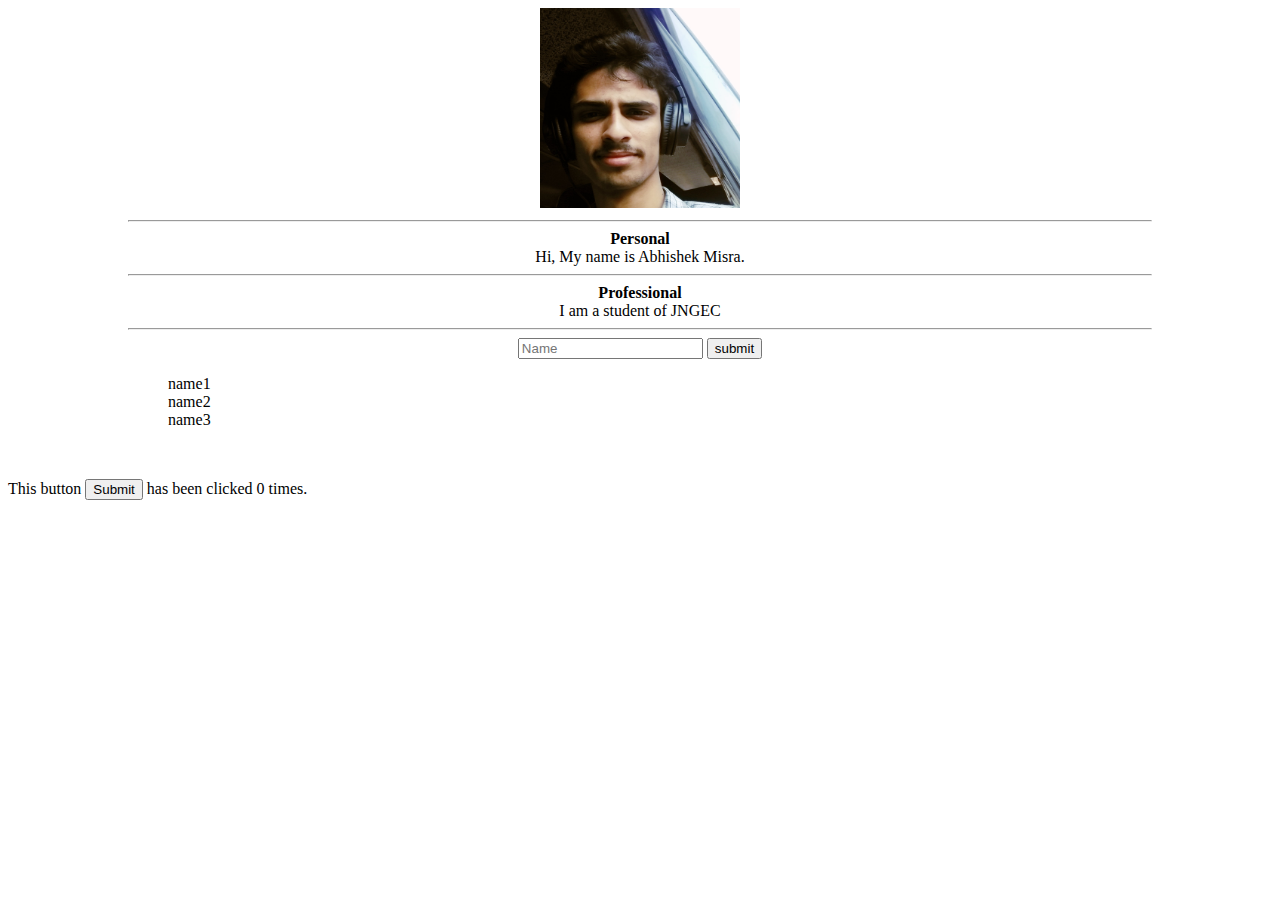
==== ui/index.html @ effd594c "[imad-console] Updates ui/index.html" ====
<!doctype html>
<html>
    <head>
        <link href="/ui/style.css" rel="stylesheet" />
        <title>Homepage</title>
       
    </head>
    <body>
        
        <div class="container">
            <div class="center">
        <img src="/ui/lol.jpg" width="200px" height="200px">
        <hr>
        <div><strong>Personal</strong>
        <br>
        Hi, My name is Abhishek Misra.
        <hr>
        </div>
        <div><strong>Professional</strong>
        <br>
        I am a student of JNGEC
        <hr>
        </div>
           <input type="text" id="name" placeholder="Name"></input>
   <input type="submit" value="submit"> </input>
   <ul style="list-style-type: none;">
  <li style="text-align: left">name1</li>
<li style="text-align: left">name2</li>
<li style="text-align: left">name3</li>
   </ul>
      </div>
      </div>
   <div class="footer">
       This button <button id="counter">Submit</button> has been clicked <span id="count">0</span> times.
   </div>

   
   <!-- End-->
    <script type="text/javascript" src="/ui/main.js"> </script>
            
    </body>
</html>
---- ui/style.css ----
.center {
    text-align: center;
    margin-left : 120px;
        margin-right : 120px;
            margin-bottom : 50px;
}
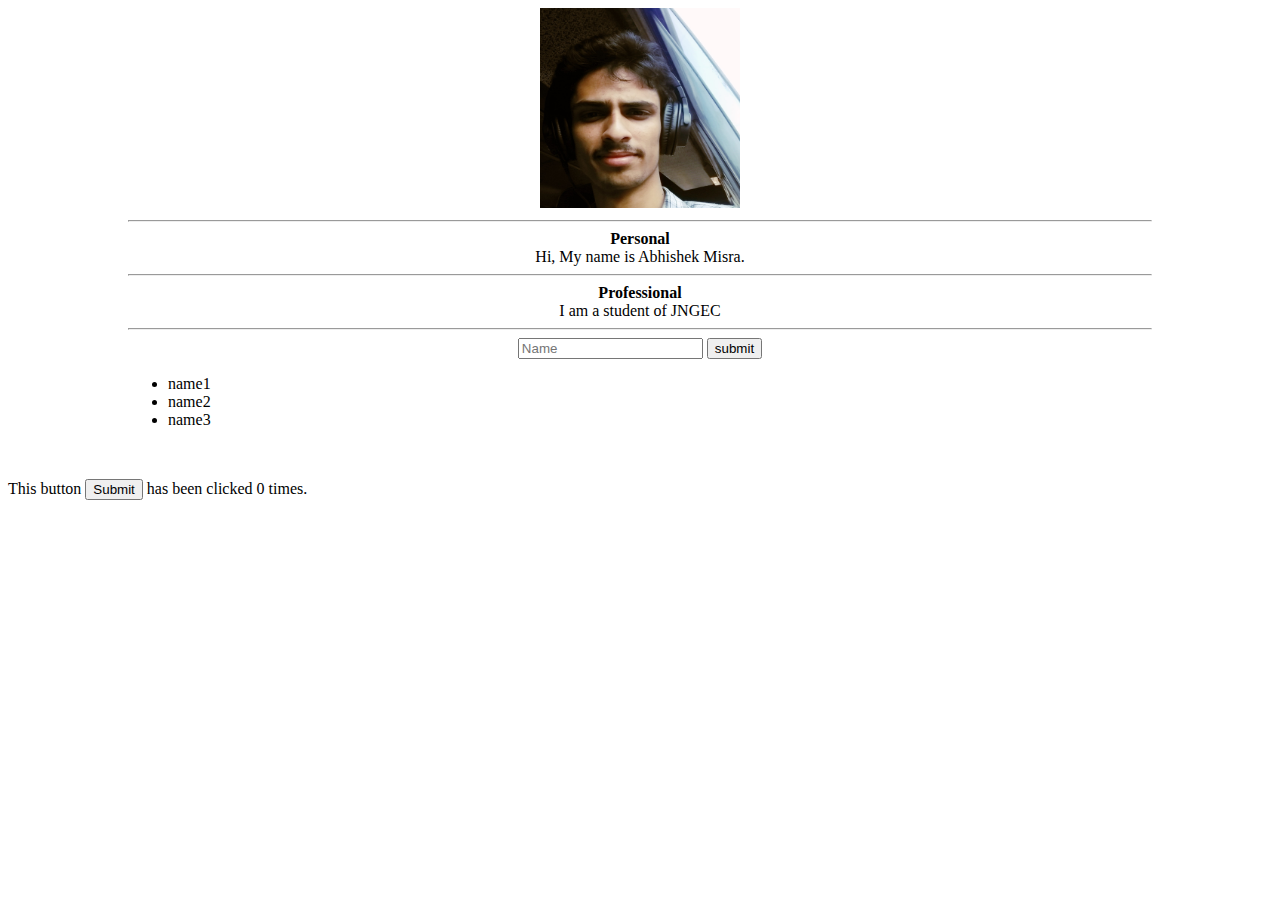
==== commit 5d8c60b3: "[imad-console] Updates ui/index.html" ====
--- a/ui/index.html
+++ b/ui/index.html
@@ -23,7 +23,7 @@
         </div>
            <input type="text" id="name" placeholder="Name"></input>
    <input type="submit" value="submit"> </input>
-   <ul style="list-style-type: none;">
+   <ul style="list-style-type: disc;">
   <li style="text-align: left">name1</li>
 <li style="text-align: left">name2</li>
 <li style="text-align: left">name3</li>
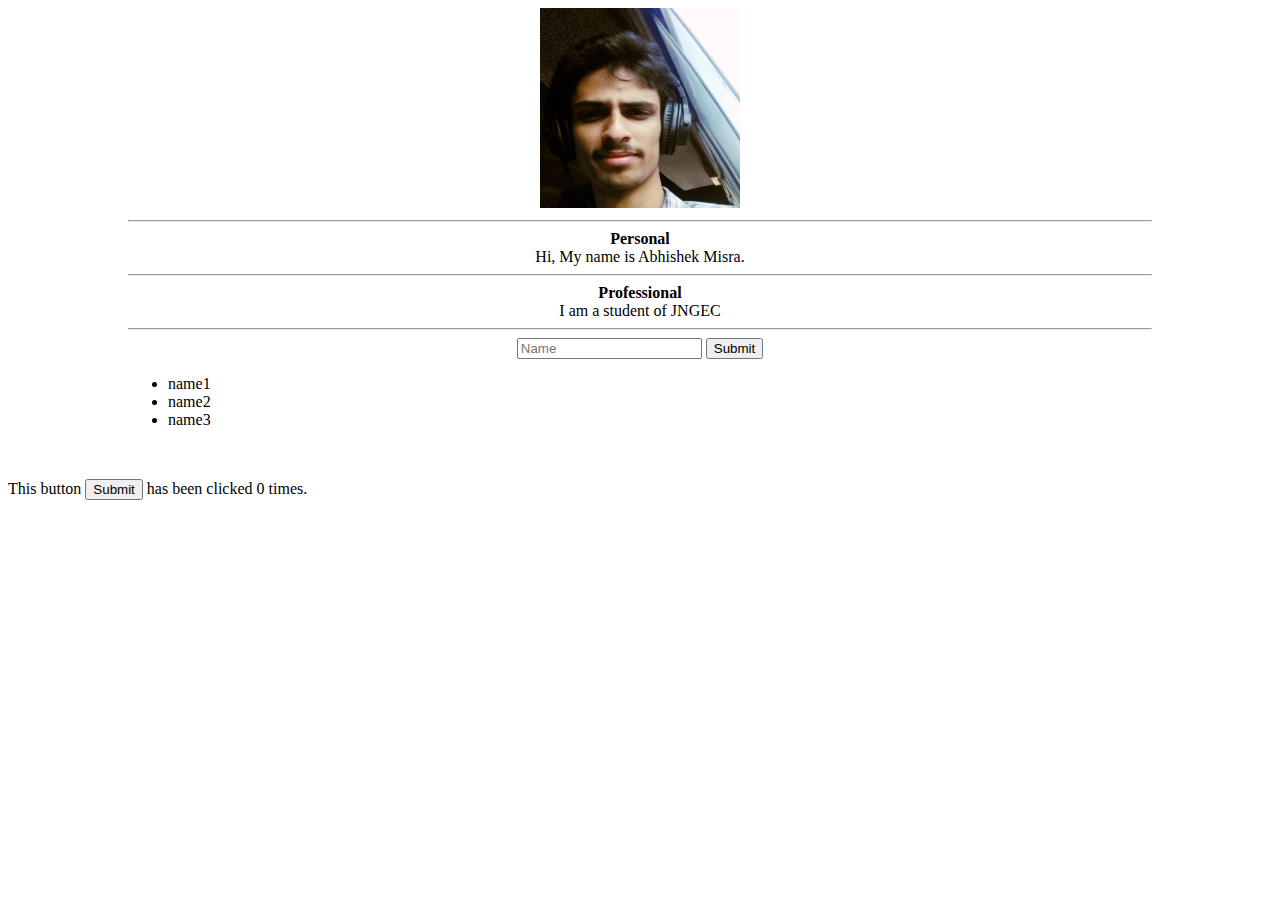
==== commit 48aac62b: "[imad-console] Updates ui/index.html" ====
--- a/ui/index.html
+++ b/ui/index.html
@@ -22,7 +22,7 @@
         <hr>
         </div>
            <input type="text" id="name" placeholder="Name"></input>
-   <input type="submit" value="submit"> </input>
+   <input type="submit" value="Submit"> </input>
    <ul style="list-style-type: disc;">
   <li style="text-align: left">name1</li>
 <li style="text-align: left">name2</li>
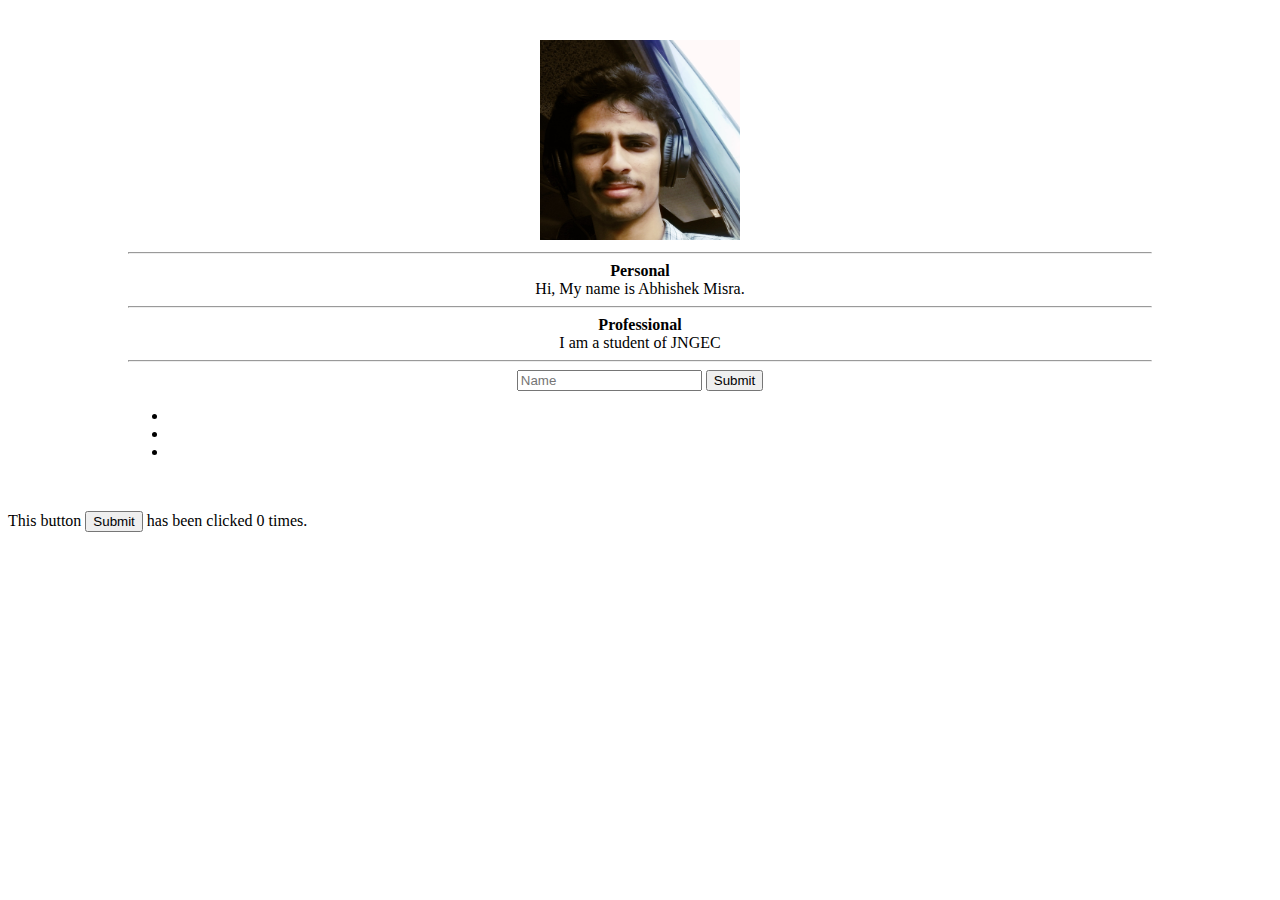
==== commit 03ca4850: "[imad-console] Updates ui/index.html" ====
--- a/ui/index.html
+++ b/ui/index.html
@@ -22,11 +22,11 @@
         <hr>
         </div>
            <input type="text" id="name" placeholder="Name"></input>
-   <input type="submit" value="Submit"> </input>
-   <ul style="list-style-type: disc;">
-  <li style="text-align: left">name1</li>
-<li style="text-align: left">name2</li>
-<li style="text-align: left">name3</li>
+   <input type="submit" value="Submit" id="submit_btn"> </input>
+   <ul style="list-style-type: disc;" id="nameslist">
+  <li style="text-align: left"></li>
+<li style="text-align: left"></li>
+<li style="text-align: left"></li>
    </ul>
       </div>
       </div>
--- a/ui/style.css
+++ b/ui/style.css
@@ -4,5 +4,6 @@
     margin-left : 120px;
         margin-right : 120px;
             margin-bottom : 50px;
+            margin-top : 40px;
 }
 
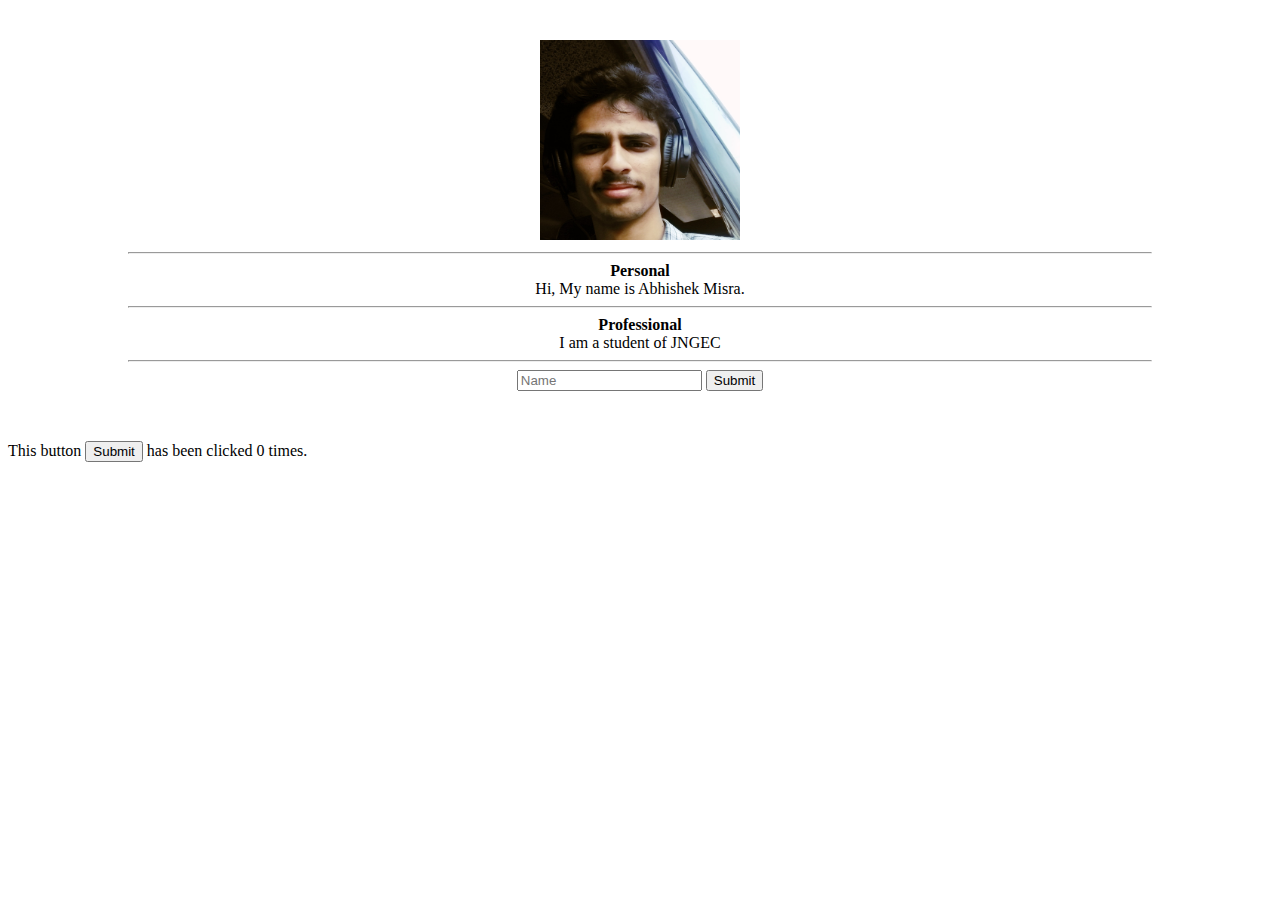
==== commit 7a2cb9a7: "[imad-console] Updates ui/index.html" ====
--- a/ui/index.html
+++ b/ui/index.html
@@ -24,9 +24,7 @@
            <input type="text" id="name" placeholder="Name"></input>
    <input type="submit" value="Submit" id="submit_btn"> </input>
    <ul style="list-style-type: disc;" id="nameslist">
-  <li style="text-align: left"></li>
-<li style="text-align: left"></li>
-<li style="text-align: left"></li>
+
    </ul>
       </div>
       </div>
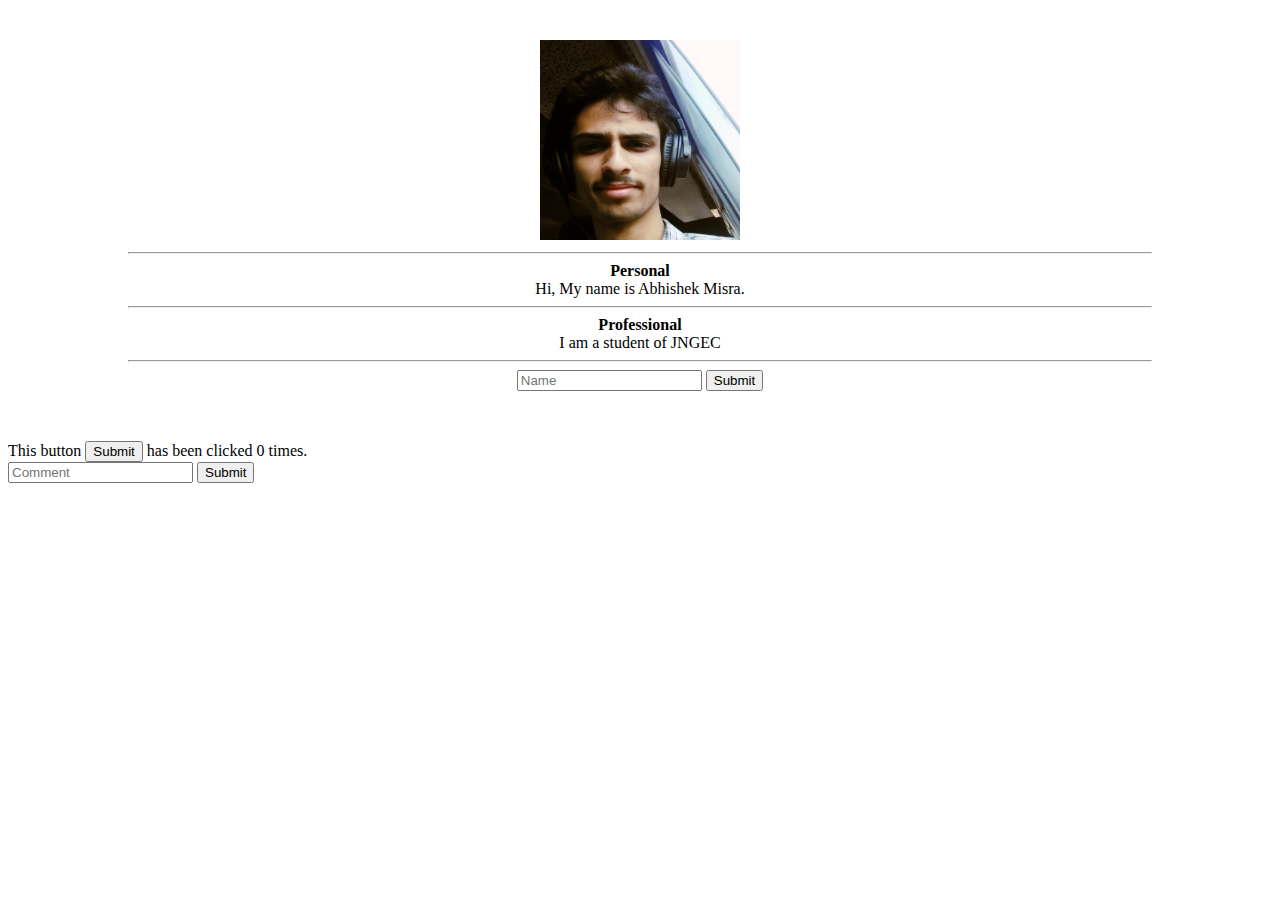
==== commit 3a61b3ee: "[imad-console] Updates ui/index.html" ====
--- a/ui/index.html
+++ b/ui/index.html
@@ -31,6 +31,16 @@
    <div class="footer">
        This button <button id="counter">Submit</button> has been clicked <span id="count">0</span> times.
    </div>
+   
+   
+   
+   <div class="Comments">
+             <input type="text" id="comment" placeholder="Comment"></input>
+          <input type="submit" value="Submit" id="submit_comment"> </input>
+          <ul style="list-style-type : square;" id="commentList">
+
+   </ul>
+   </div>
 
    
    <!-- End-->
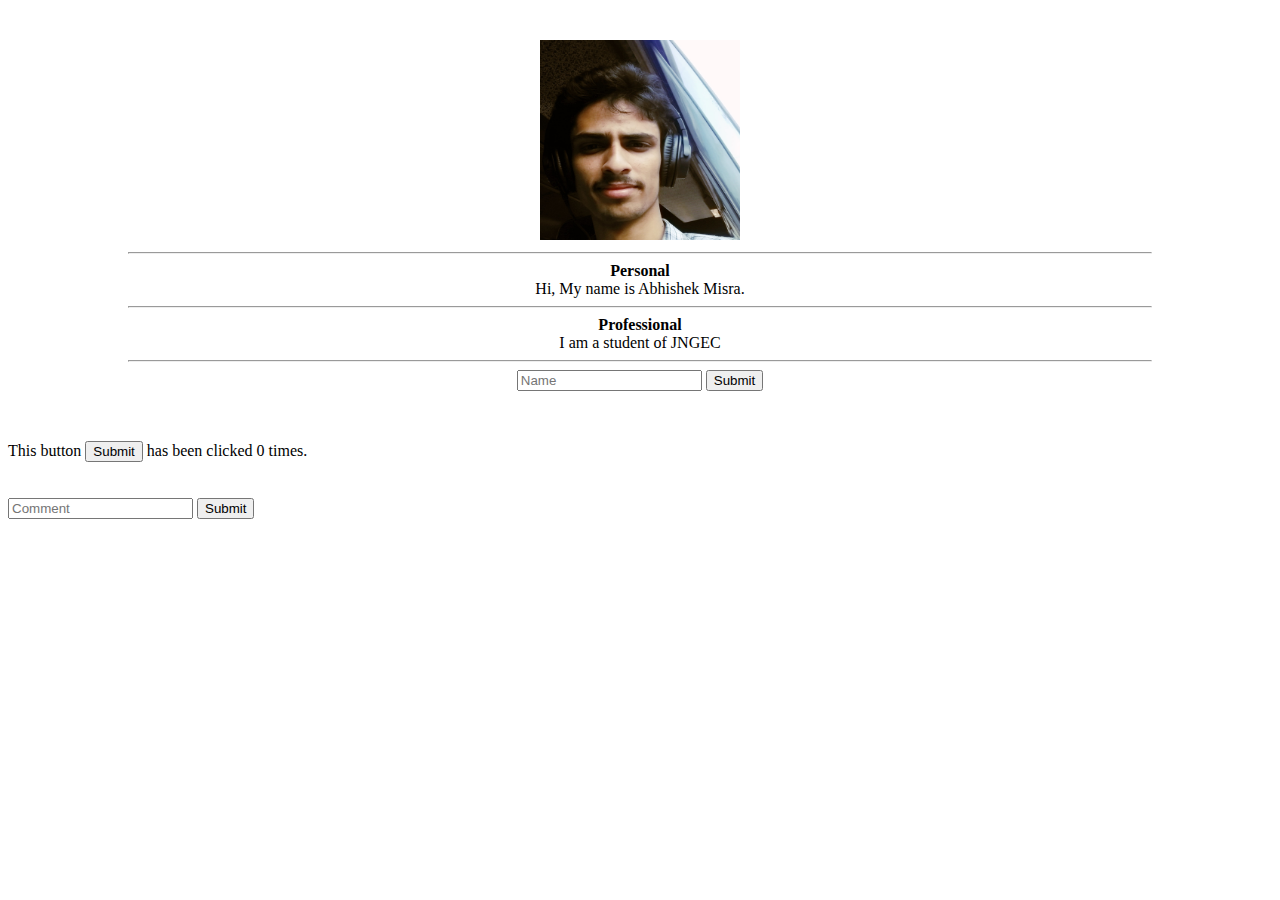
==== commit 2d8eec95: "[imad-console] Updates ui/index.html" ====
--- a/ui/index.html
+++ b/ui/index.html
@@ -30,7 +30,9 @@
       </div>
    <div class="footer">
        This button <button id="counter">Submit</button> has been clicked <span id="count">0</span> times.
-   </div>
+   </div><br><br>
+   
+   
    
    
    
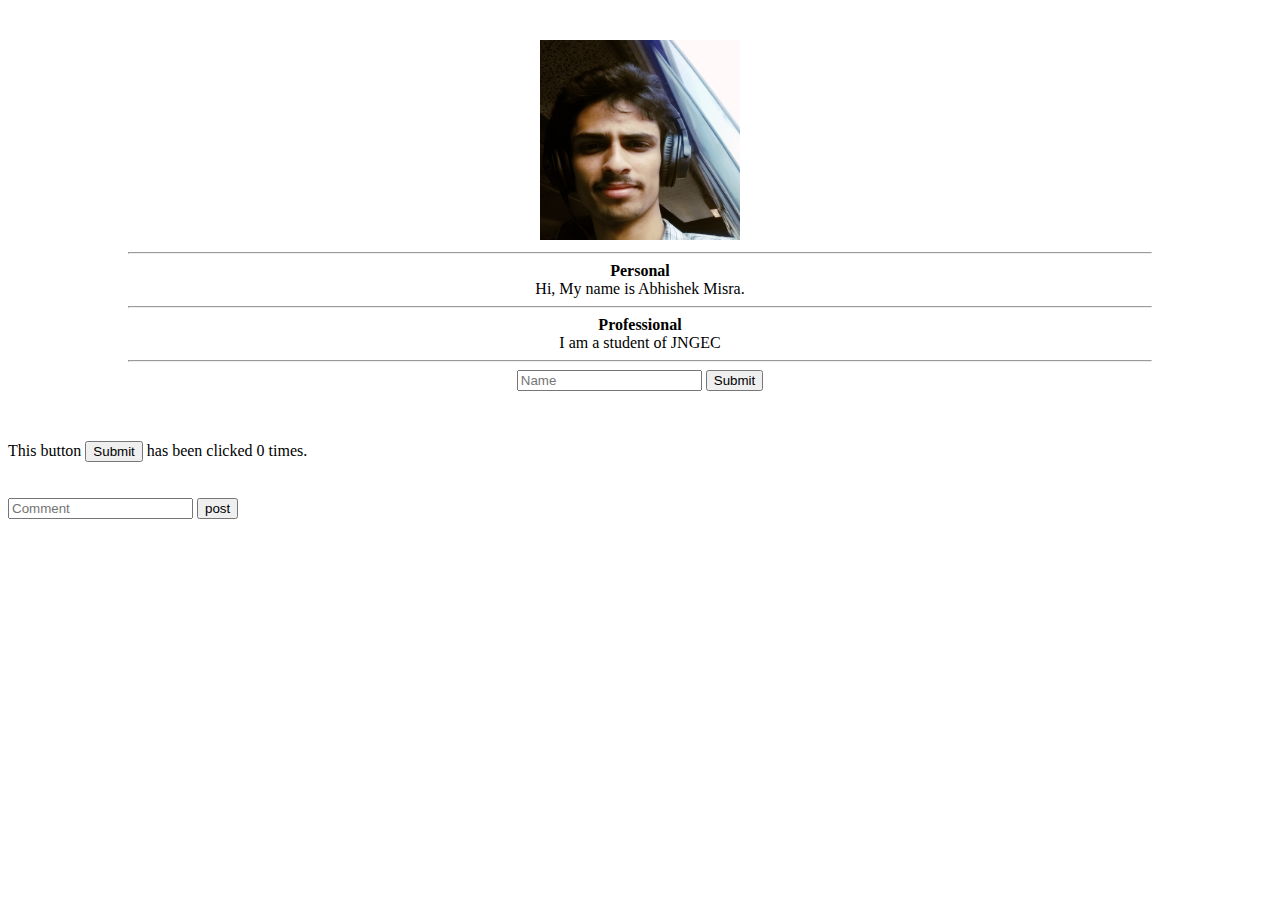
==== commit f736adab: "[imad-console] Updates ui/index.html" ====
--- a/ui/index.html
+++ b/ui/index.html
@@ -38,7 +38,7 @@
    
    <div class="Comments">
              <input type="text" id="comment" placeholder="Comment"></input>
-          <input type="submit" value="Submit" id="submit_comment"> </input>
+          <input type="submit" value="post" id="postc"> </input>
           <ul style="list-style-type : square;" id="commentList">
 
    </ul>
